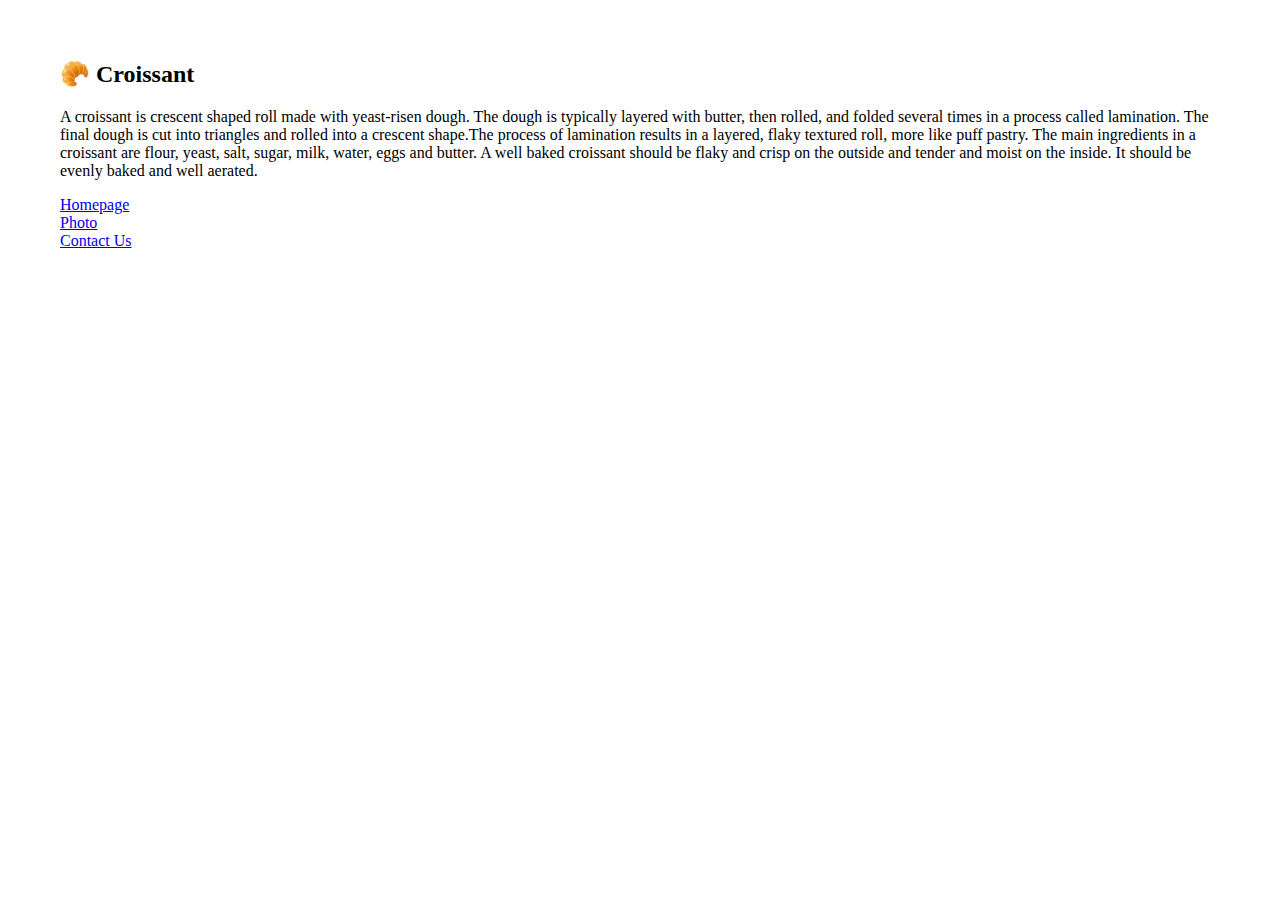
==== index.html @ 77a11a96 "Website Structure" ====
<!DOCTYPE html>
<html lang="en">
  <head>
    <meta charset="UTF-8" />
    <meta http-equiv="X-UA-Compatible" content="IE=edge" />
    <meta name="viewport" content="width=device-width, initial-scale=1.0" />
    <link
      href="https://cdn.jsdelivr.net/npm/bootstrap@5.3.0-alpha1/dist/css/bootstrap.min.css"
      rel="stylesheet"
      integrity="sha384-GLhlTQ8iRABdZLl6O3oVMWSktQOp6b7In1Zl3/Jr59b6EGGoI1aFkw7cmDA6j6gD"
      crossorigin="anonymous"
    />
    <link rel="stylesheet" href="/src/style.css" />
    <title>Croissant Project</title>
  </head>
  <body>
    <h2 class="text-center p-5">🥐 Croissant</h2>
    <p>
      A croissant is crescent shaped roll made with yeast-risen dough. The dough
      is typically layered with butter, then rolled, and folded several times in
      a process called lamination. The final dough is cut into triangles and
      rolled into a crescent shape.The process of lamination results in a
      layered, flaky textured roll, more like puff pastry. The main ingredients
      in a croissant are flour, yeast, salt, sugar, milk, water, eggs and
      butter. A well baked croissant should be flaky and crisp on the outside
      and tender and moist on the inside. It should be evenly baked and well
      aerated.
    </p>
    <div class="navigation-links container">
      <div class="row">
        <div class="col-4">
          <a href="/">Homepage</a>
        </div>
        <div class="col-4">
          <a href="/images/photo.html">Photo</a>
        </div>
        <div class="col-4">
          <a href="contact.html">Contact Us</a>
        </div>
      </div>
    </div>
  </body>
</html>
---- src/style.css ----
body {
  margin: 60px;
}
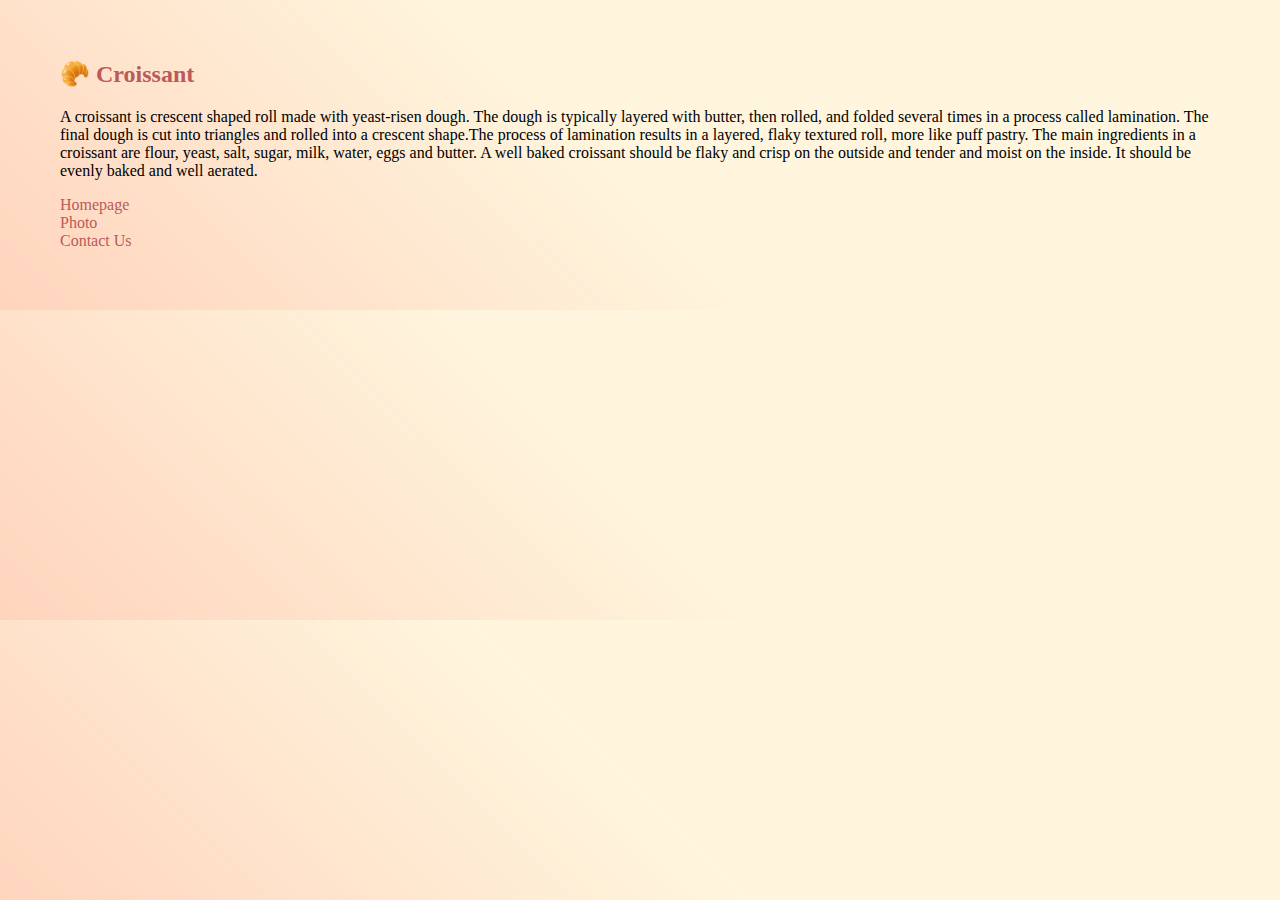
==== commit 0e1f9b71: "Adding CSS" ====
--- a/index.html
+++ b/index.html
@@ -27,7 +27,7 @@
       aerated.
     </p>
     <div class="navigation-links container">
-      <div class="row">
+      <div class="row d-flex justify-content-evenly text-center">
         <div class="col-4">
           <a href="/">Homepage</a>
         </div>
--- a/src/style.css
+++ b/src/style.css
@@ -1,3 +1,32 @@
+:root {
+  --background-color: linear-gradient(
+    44.8deg,
+    rgba(255, 136, 102, 0.67) -53.1%,
+    rgba(255, 221, 136, 0.28) 49%
+  );
+  --primary-color: #bb5a5a;
+  --secondary-color: #e79e85;
+}
 body {
   margin: 60px;
+  background: var(--background-color);
 }
+
+h2 {
+  color: #bb5a5a;
+}
+
+a {
+  text-decoration: none;
+  color: var(--primary-color);
+}
+
+a:hover {
+  text-decoration: underline;
+  color: var(--secondary-color);
+}
+.croissant-photo {
+  max-width: 75%;
+  display: block;
+  margin: 0 auto;
+}
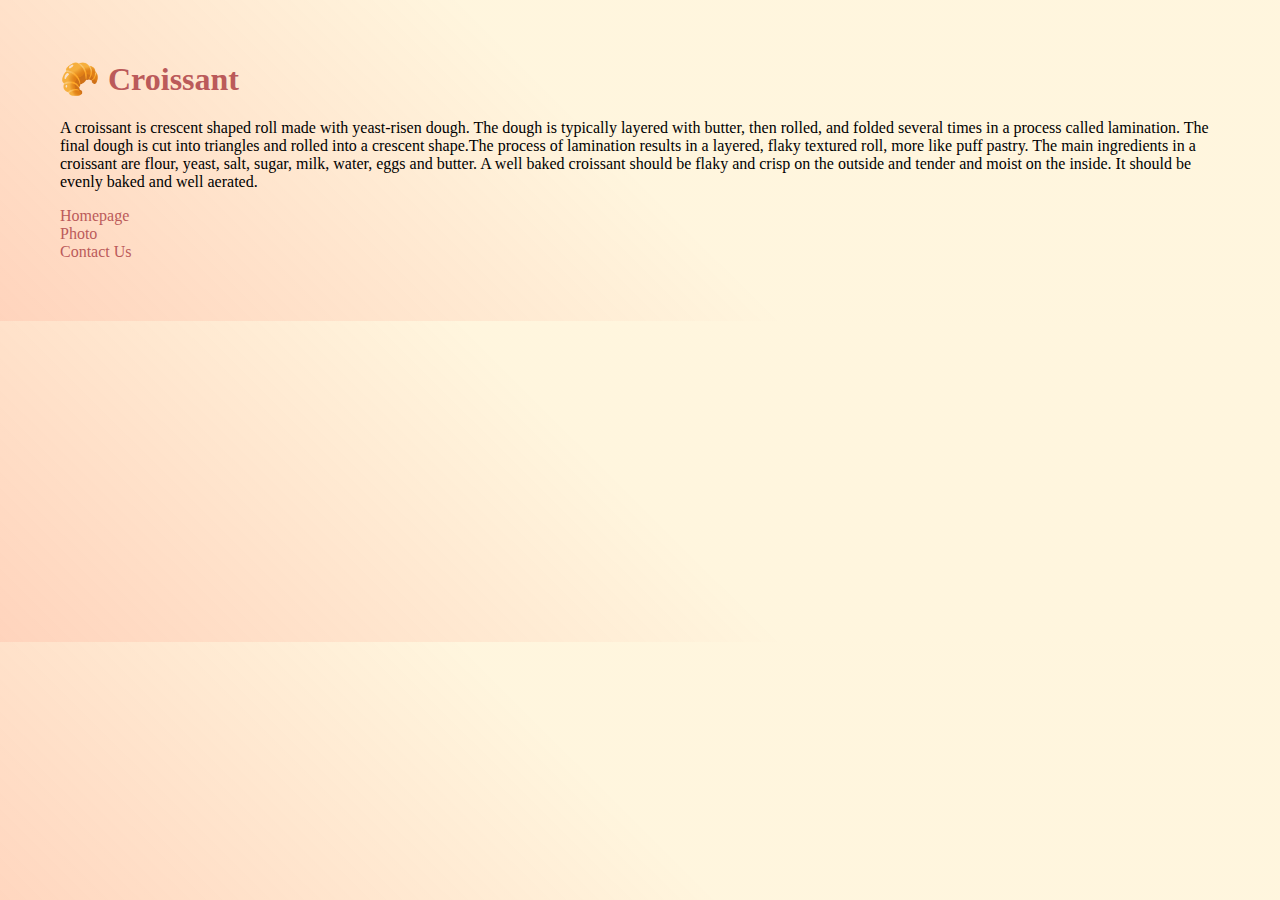
==== commit c15a477f: "SEO" ====
--- a/index.html
+++ b/index.html
@@ -4,6 +4,10 @@
     <meta charset="UTF-8" />
     <meta http-equiv="X-UA-Compatible" content="IE=edge" />
     <meta name="viewport" content="width=device-width, initial-scale=1.0" />
+    <meta
+      name="description"
+      content="What is a croissant? Let's find the origin."
+    />
     <link
       href="https://cdn.jsdelivr.net/npm/bootstrap@5.3.0-alpha1/dist/css/bootstrap.min.css"
       rel="stylesheet"
@@ -14,7 +18,7 @@
     <title>Croissant Project</title>
   </head>
   <body>
-    <h2 class="text-center p-5">🥐 Croissant</h2>
+    <h1 class="text-center p-5">🥐 Croissant</h1>
     <p>
       A croissant is crescent shaped roll made with yeast-risen dough. The dough
       is typically layered with butter, then rolled, and folded several times in
@@ -32,10 +36,10 @@
           <a href="/">Homepage</a>
         </div>
         <div class="col-4">
-          <a href="/images/photo.html">Photo</a>
+          <a href="/images/photo.html" title="Croissant photo">Photo</a>
         </div>
         <div class="col-4">
-          <a href="contact.html">Contact Us</a>
+          <a href="/contact.html" title="Let's Talk">Contact Us</a>
         </div>
       </div>
     </div>
--- a/src/style.css
+++ b/src/style.css
@@ -12,6 +12,7 @@
   background: var(--background-color);
 }
 
+h1,
 h2 {
   color: #bb5a5a;
 }
@@ -26,7 +27,7 @@
   color: var(--secondary-color);
 }
 .croissant-photo {
-  max-width: 75%;
+  max-width: 65%;
   display: block;
   margin: 0 auto;
 }
